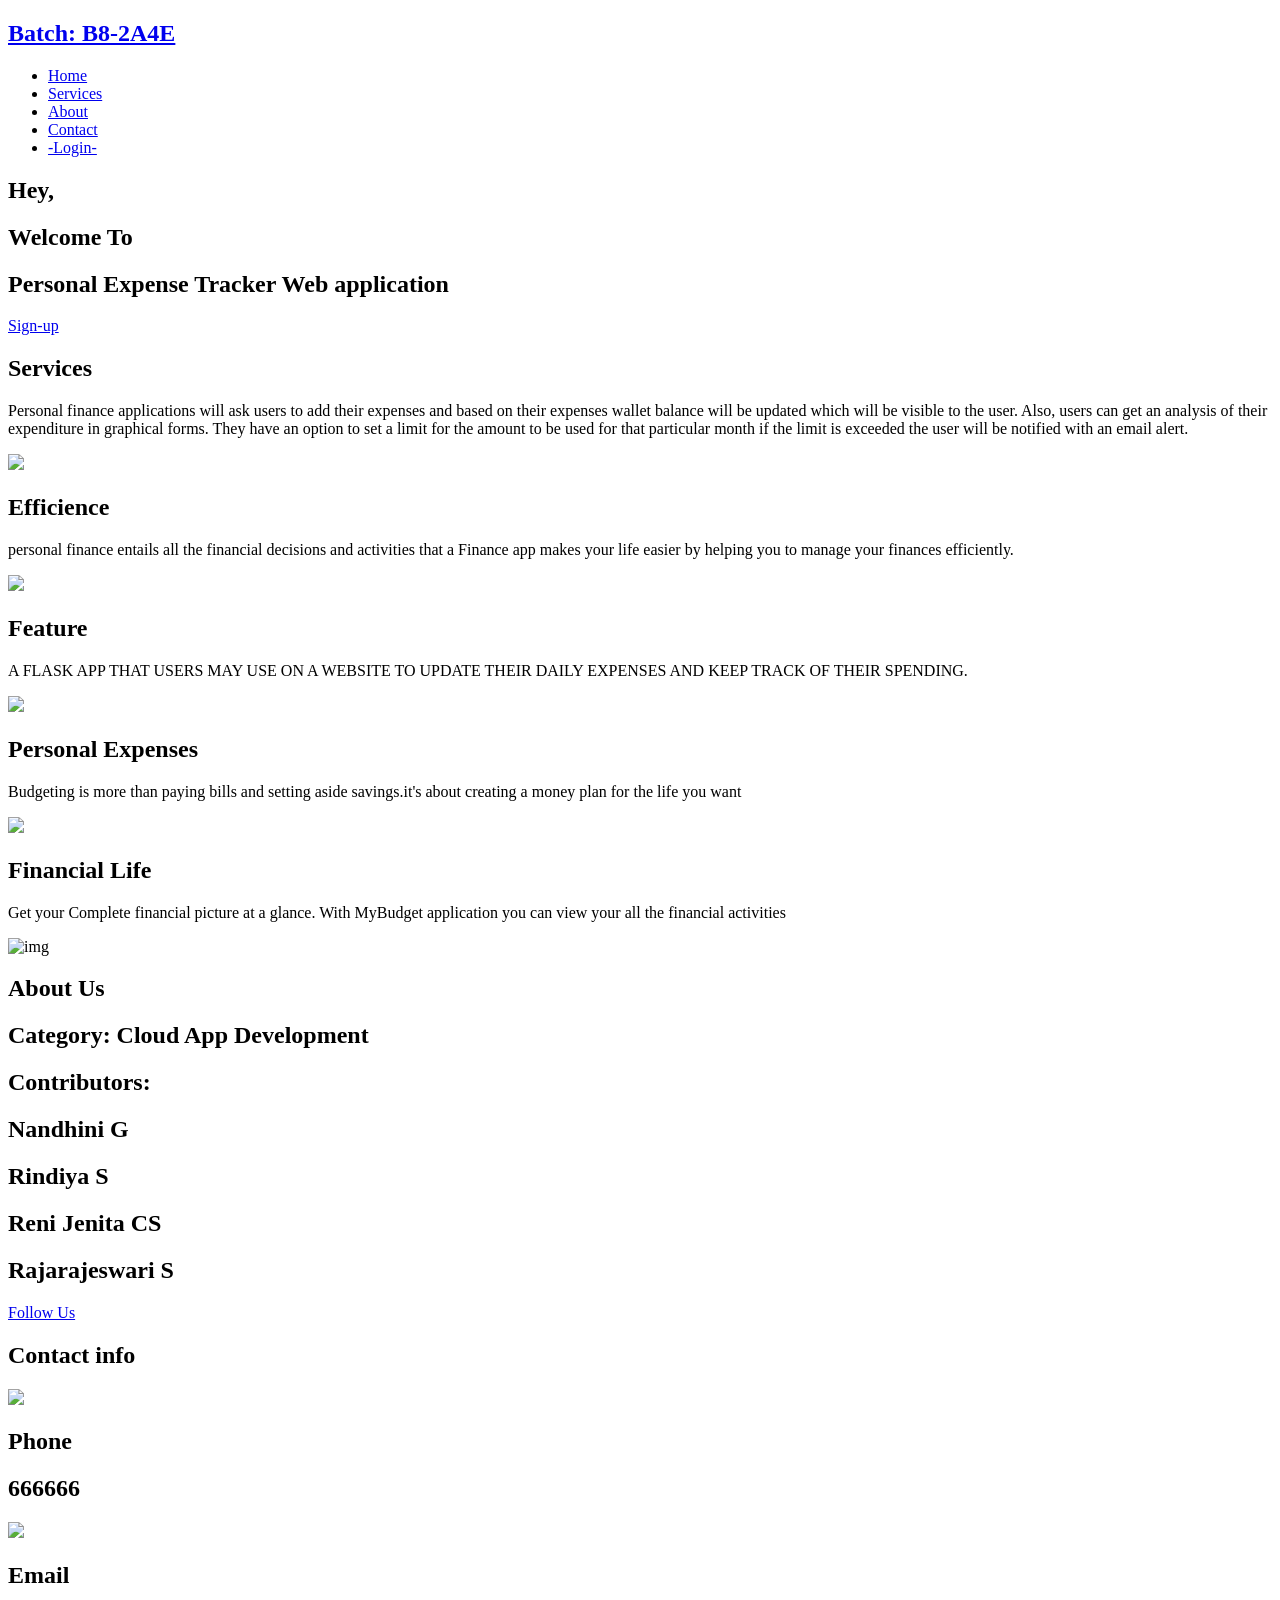
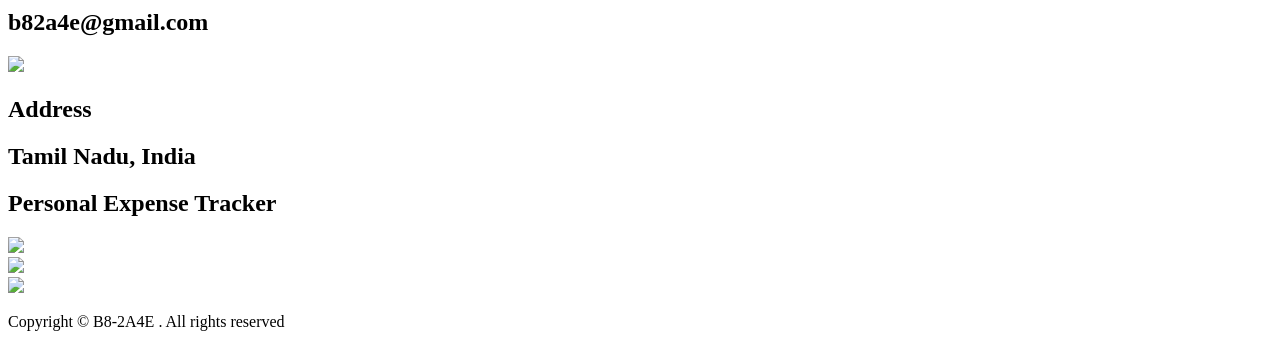
==== Project Development Phase/Sprint1/home.html @ 23430d6a "Add files via upload" ====
<!DOCTYPE html>
<html lang="en">

<head>
  <meta charset="UTF-8">
  <meta name="viewport" content="width=device-width, initial-scale=1.0">
  
  
  <link rel="stylesheet" href="..\static\css\home.css">
  <title>Personal Expense Tracker</title>
</head>

<body>
  <!-- Header -->
  <section id="header">
    <div class="header container">
      <div class="nav-bar">
        <div class="brand">
          <a href="#hero">
            <h1><span>B</span>atch: <span>B8</span>-2A4E</h1>
          </a>
        </div>
        <div class="nav-list">
          <div class="hamburger">
            <div class="bar"></div>
          </div>
          <ul>
            <li><a href="#hero" data-after="Home">Home</a></li>
            <li><a href="#services" data-after="Service">Services</a></li>
          
            <li><a href="#about" data-after="About">About</a></li>
            <li><a href="#contact" data-after="Contact">Contact</a></li>
            <LI><a href="/signin" data-after="Login">-Login-</a></LI>
          </ul>
        </div>
      </div>
    </div>
  </section>
  <!-- End Header -->


  <!-- Hero Section  -->
  <section id="hero">
    <div class="hero container">
      <div>
        <h1>Hey, <span></span></h1>
        <h1>Welcome To <span></span></h1>
        <h1>Personal Expense Tracker Web application <span></span></h1>
        <a href="/signup" type="button" class="cta">Sign-up</a> 
      </div>
    </div>
  </section>
  <!-- End Hero Section  -->

  <!-- Service Section -->
  <section id="services">
    <div class="services container">
      <div class="service-top">
        <h1 class="section-title">Serv<span>i</span>ces</h1>
        <p>Personal finance applications will ask users to add their expenses and based on their expenses wallet balance will be updated which will be visible to the user.  Also, users can get an analysis of their expenditure in graphical forms. They have an option to set a limit for the amount to be used for that particular month if the limit is exceeded the user will be notified with an email alert.</p>
      </div>
      <div class="service-bottom">
        <div class="service-item">
          <div class="icon"><img src="https://img.icons8.com/bubbles/100/000000/services.png" /></div>
          <h2>Efficience</h2>
          <p>personal finance entails all the financial decisions and activities that a Finance app makes your life easier by helping you to manage your finances efficiently.</p>
        </div>
        <div class="service-item">
          <div class="icon"><img src="https://img.icons8.com/bubbles/100/000000/services.png" /></div>
          <h2>Feature</h2>
          <p>A FLASK APP THAT USERS MAY USE ON A WEBSITE TO UPDATE THEIR DAILY EXPENSES AND KEEP TRACK OF THEIR SPENDING.</p>
        </div>
        <div class="service-item">
          <div class="icon"><img src="https://img.icons8.com/bubbles/100/000000/services.png" /></div>
          <h2>Personal Expenses</h2>
          <p>Budgeting is more than paying bills and setting aside savings.it's about creating a money plan for the life you want</p>
        </div>
        <div class="service-item">
          <div class="icon"><img src="https://img.icons8.com/bubbles/100/000000/services.png" /></div>
          <h2>Financial Life</h2>
          <p>Get your Complete financial picture at a glance. With MyBudget application you can view your all the financial activities
          </p>
        </div>
      </div>
    </div>
  </section>
  <!-- End Service Section -->
 
 <!-- About Section -->
  <section id="about">
    <div class="about container">
      <div class="col-left">
        <div class="about-img">
          <img src="..\static\images\sit.png" alt="img">
          <div><h2></h2></div>
        </div>
      </div>

      <div class="col-right">
        <h1 class="section-title">About <span>Us</span></h1>
        <h2>Category: Cloud App Development</h2>
         <h2> Contributors:</h2>
          <h2>Nandhini G</h2>
          <h2>Rindiya S</h2>
          <h2>Reni Jenita CS</h2>
          <h2>Rajarajeswari S</h2>
        <p> </p>
        <a href="#footer" class="cta">Follow Us</a>

      </div>
    </div>
  </section>
  <!-- End About Section -->

  <!-- Contact Section -->
  <section id="contact">
    <div class="contact container">
      <div>
        <h1 class="section-title">Contact <span>info</span></h1>
      </div>
      <div class="contact-items">
        <div class="contact-item">
          <div class="icon"><img src="https://img.icons8.com/bubbles/100/000000/phone.png" /></div>
          <div class="contact-info">
            <h1>Phone</h1>
            <h2>666666</h2>
          
          </div>
        </div>
        <div class="contact-item">
          <div class="icon"><img src="https://img.icons8.com/bubbles/100/000000/new-post.png" /></div>
          <div class="contact-info">
            <h1>Email</h1>
            <h2>b82a4e@gmail.com</h2>
            
          </div>
        </div>
        <div class="contact-item">
          <div class="icon"><img src="https://img.icons8.com/bubbles/100/000000/map-marker.png" /></div>
          <div class="contact-info">
            <h1>Address</h1>
            <h2>Tamil Nadu, India</h2>
          </div>
        </div>
      </div>
    </div>
  </section>
  <!-- End Contact Section -->

  <!-- Footer -->
  <section id="footer">
    <div class="footer container">
      <div class="brand">
        <h1><span>P</span>ersonal <span>E</span>xpense <span>T</span>racker</h1>
      </div>
     
      <div class="social-icon">
        <div class="social-item">
          <a href="#"><img src="https://img.icons8.com/bubbles/100/000000/facebook-new.png" /></a>
        </div>
        <div class="social-item">
          <a href="#"><img src="https://img.icons8.com/bubbles/100/000000/instagram-new.png" /></a>
        </div>
        <!-- <div class="social-item">
          <a href="#"><img src="https://img.icons8.com/bubbles/100/000000/twitter.png" /></a>
        </div> -->
        <div class="social-item">
          <a href="#"><img src="https://img.icons8.com/bubbles/100/000000/behance.png" /></a>
        </div>
      </div>
      <p>Copyright © B8-2A4E . All rights reserved</p>
    </div>
  </section>
  <!-- End Footer -->
  <script src="..\static\js\home.js"></script>
</body>

</html>
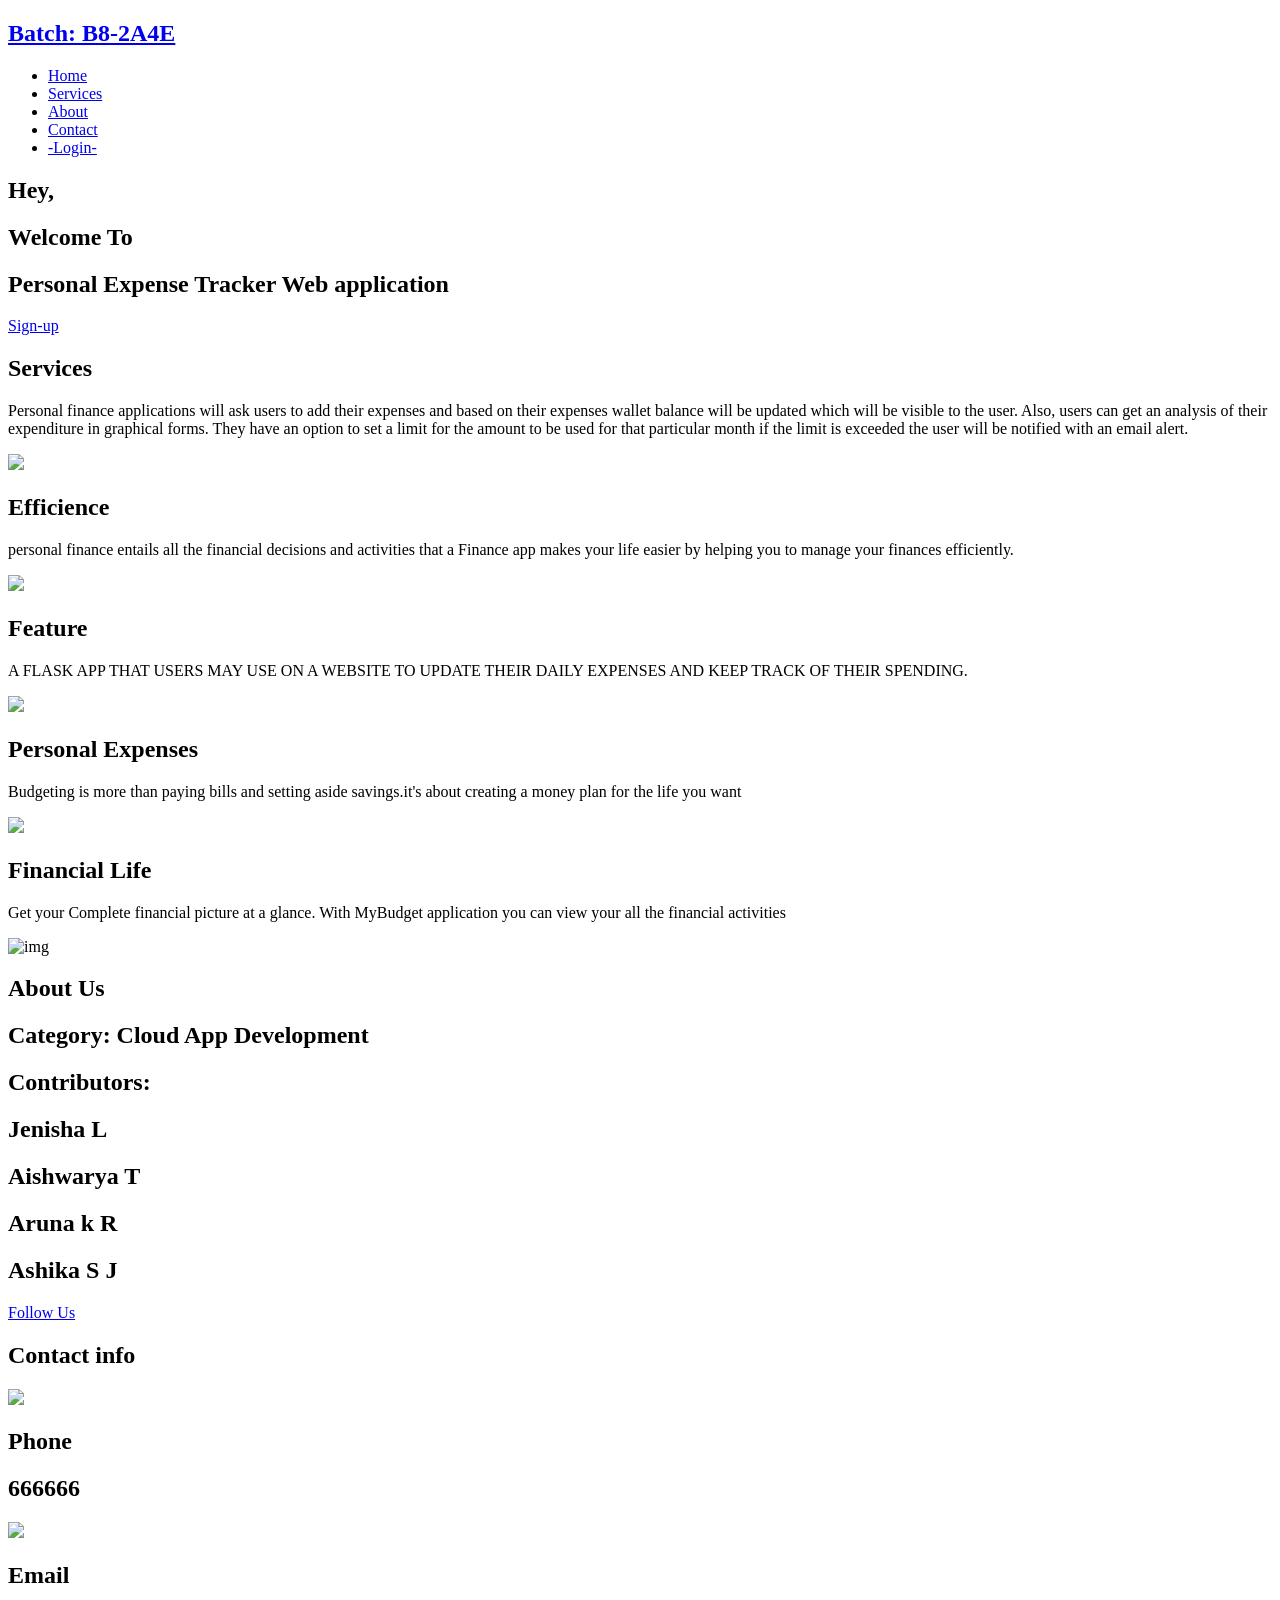
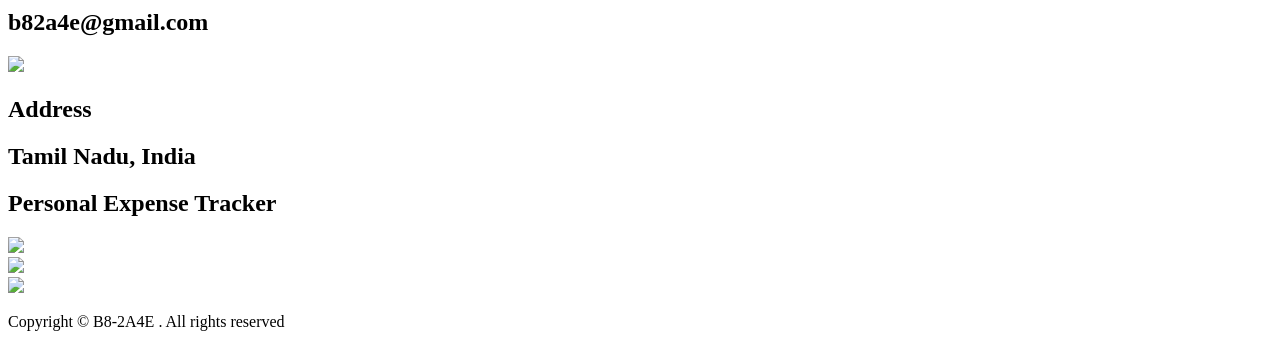
==== commit e434e430: "Update home.html" ====
--- a/Project Development Phase/Sprint1/home.html
+++ b/Project Development Phase/Sprint1/home.html
@@ -101,10 +101,10 @@
         <h1 class="section-title">About <span>Us</span></h1>
         <h2>Category: Cloud App Development</h2>
          <h2> Contributors:</h2>
-          <h2>Nandhini G</h2>
-          <h2>Rindiya S</h2>
-          <h2>Reni Jenita CS</h2>
-          <h2>Rajarajeswari S</h2>
+          <h2>Jenisha L</h2>
+          <h2>Aishwarya T</h2>
+          <h2>Aruna k R</h2>
+          <h2>Ashika S J</h2>
         <p> </p>
         <a href="#footer" class="cta">Follow Us</a>
 
